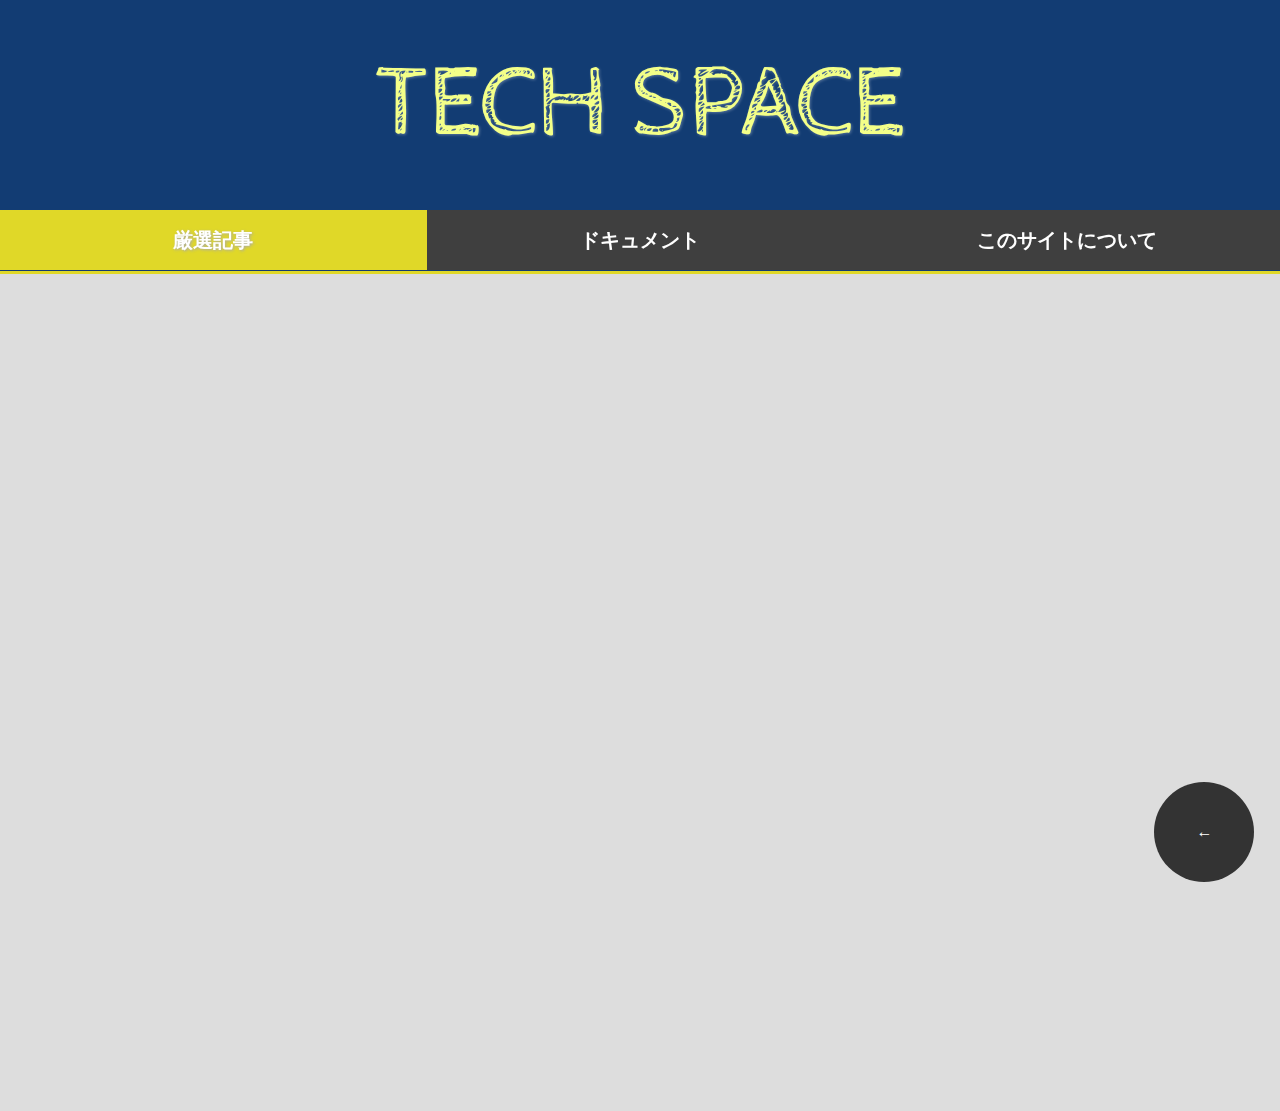
==== index.html @ c5569a8e "refactor matome" ====
<!DOCTYPE html>
<html>
<head>
  <meta http-equiv="Content-Type" content="text/html; charset=utf-8" />
  <meta name="viewport" content="width=device-width,initial-scale=1.0,minimum-scale=1.0,maximum-scale=1.0,user-scalable=no">
  <link href='http://fonts.googleapis.com/css?family=Open+Sans:400,400italic,300italic,300,700,700italic|Open+Sans+Condensed:300,700' rel="stylesheet" type='text/css'>
  <link href='http://fonts.googleapis.com/css?family=Cabin+Sketch:400,700' rel='stylesheet' type='text/css'>
  <link rel="stylesheet" type="text/css" media="screen" href="vender/reset.css">
  <link rel="stylesheet" type="text/css" media="screen" href="style/css/style.css">

  <script type="text/javascript" src="http://www.google.com/jsapi"></script>
  <script type="text/javascript" src="style/js/scripts.js"></script>
  
  </head>
<body style="visibility:hidden" onLoad="document.body.style.visibility='visible'">
  <div class="main-wrapper">
    <h1><a href="">TECH SPACE</a></h1>
      <div id="fixed">
        <div class="tabs">
          <div class="tab tab-1">
            <div>
              <p class="turnBoxButton turnBoxNext">厳選記事</p>
            </div>
            <div>
              <p>厳選記事</p>
            </div>
          </div>
          <div class="tab tab-2">
            <div>
              <p class="turnBoxButton turnBoxNext">ドキュメント</p>
            </div>
            <div>
              <p>ドキュメント</p>
            </div>
          </div>
          <div class="tab tab-3">
            <div>
              <p class="turnBoxButton turnBoxNext">このサイトについて</p>
            </div>
            <div>
              <p>このサイトについて</p>
            </div>
          </div>
        </div>
        <div class="content-box">
          <div class="bg1">
            <div id="topics"></div>
          </div>
          <div class="content bg2">
            <h2>オープンソースな日本一のプログラミングドキュメントを作る！</h2>
            <p class="top-text">
            TECH LOGICS 開発者養成ドキュメントは<span class="fw800">github</span>にてオープンソースに開発しております。<br>
            このドキュメントはTECH LOGICSメンバーに関わらず、<br>
            <span class="fw800">修正点や改善点、追加</span>がございましたらお気軽にお声掛けください。<br><br>
            また、誰もがいつでも<span class="fw800">「Pull Request」</span>を送れるように<span class="fw800">github</span>にしておりますので<br>
            皆さんの<span class="fw800">Pull Request</span>で一層、このプログラミングドキュメントをより良いものにしていけると有難いです。
            </p>
            <a class="web doc-link" href="https://github.com/techlogics/WEB_Document" target="_blank">WEB - ドキュメント</a>
            <a class="ios doc-link" href="https://github.com/techlogics/iOS_Document" target="_blank">iOS - ドキュメント</a>
            <a class="android doc-link" href="https://github.com/techlogics/android_Document" target="_blank">Android - ドキュメント</a>
            <a class="git doc-link" href="https://github.com/techlogics/git_Document" target="_blank">Git - ドキュメント</a>
          </div>
          <div class="content bg3">
            <p class="about-inner">
            TECH SPACE(テックスペース)はプログラミングコミュニティTECH LOGICS（以下「ロジックス」）のメンバーが主に利用するサイトとして存在すると共に、多くのエンジニア、これからプログラミングを始める方の情報ツールとして利用してもらえれると幸いです。<br><br>
            中高生から社会人までといった年齢や技術に関係なく、プログラマ同士が繋がるためのコミュニティであるロジックスは様々な形でこれからも技術を駆使していきたいと思います。<br><br>
            今後とも本サイトをよろしくお願い致します。<br><br>
            <a class="fw800" href="http://techlogics.link" target="_blank">プログラミングコミュニティTECH LOGICS</a><br>
            及び<br>
            <a class="fw800" href="http://farconnection.co.jp" target="_blank">株式会社Far Connection</a>
            </p>
          </div>
        </div>
        <div class="social">
          <p>←</p>
          <div class="social-area">

          </div>
        </div>
      </div>
    </div>
  </div>

  <script src="http://code.jquery.com/jquery-1.11.0.min.js"></script>
  <script type="text/javascript" src="style/js/turnBox.js"></script>
  <script type="text/javascript" src="style/js/layout.js"></script>


</body>
</html>
---- style/css/style.css ----
* {
  box-sizing: border-box;
}
body {
  background-color: #123C73;
  color: white;
  -webkit-font-smoothing: antialiased;
  -moz-osx-font-smoothing: grayscale;
  text-align: center;
  line-height: 110%;
  -webkit-overflow-scrolling : touch;
}
.main-wrapper {
  -webkit-text-size-adjust: 100%;
  overflow : scroll;
}
.clearfix {
  *zoom: 1;
}
.clearfix:after {
  content: '';
  display: table;
  clear: both;
}
a {
  line-height: 110%;
  text-decoration: none;
  color: #17BCF9;
  -webkit-transition: all .25s ease;
     -moz-transition: all .25s ease;
      -ms-transition: all .25s ease;
       -o-transition: all .25s ease;
          transition: all .25s ease;
}
a:hover{
  color: #177091;
}
#fixed{
  /*position: absolute;*/
}
h1 {
  display: block;
  width: 100%;
  font-family: 'Cabin Sketch', cursive;
  font-size: 100px;
  font-weight: 300;
  -webkit-font-smoothing: antialiased;
  -moz-osx-font-smoothing: grayscale;
  text-align: center;
  margin-top: 50px;
  margin-bottom: 50px;
}
h1 a{
  color: #F3FF88;
  text-shadow: 1px 1px 3px rgba(255, 255, 255, 0.3);
}
h1 a:hover{
  color: #F3FF88;
  text-shadow: 1px 1px 3px rgba(255, 255, 255, 0.9);
}
h2 {
  display: block;
  font-size: 30px;
color: #FA2525;
text-shadow: 1px 1px 3px #FFF;
font-weight: 800;
  margin-bottom: 50px;
  text-align: center;
}
.tabs {
  display: inline-block;
  z-index: 500;
}

.tab {
  font-size: 20px;
  font-weight: 800;
  color: #fff;
  float: left;
  z-index: 500;
  top: 0;
}

.tab:last-child {
  margin-right: 0;
}

.tab p {
  line-height: 3;
  cursor: pointer;
}

.tab.turnBoxCurrentFace1 > .turnBoxFaceNum1 {
  background-color: #3f3f3f;
}

.tab.turnBoxCurrentFace1 > .turnBoxFaceNum1:hover {
  background-color: #373737;
}
/*
.tab.turnBoxCurrentFace2 > .turnBoxFaceNum2 {
  background-color: #0094ef;
}*/
.tab-1.turnBoxCurrentFace2 > .turnBoxFaceNum2{
  background: #E0D828;
  text-shadow: 1px 1px 3px #AAA;
}
.tab-2.turnBoxCurrentFace2 > .turnBoxFaceNum2{
  background: #F76666;
  text-shadow: 1px 1px 3px #AAA;
}
.tab-3.turnBoxCurrentFace2 > .turnBoxFaceNum2{
  background: #0094ef;
  text-shadow: 1px 1px 3px #AAA;
}

.tab .turnBoxFaceNum1 {
  background-color: rgba(0, 0, 0, 0.5);
}

.tab .turnBoxFaceNum2 {
  background-color: rgba(0, 148, 239, 0.1);
}

.content-box {
  font-size: 20px;
  color: #3f3f3f;
  margin: -3px auto 0;
  -webkit-text-size-adjust: 100%;
  overflow : scroll;
}
.content-box.turnBoxCurrentFace1 > .turnBoxFaceNum1, .content-box.turnBoxCurrentFace2 > .turnBoxFaceNum2, .content-box.turnBoxCurrentFace3 > .turnBoxFaceNum3 {
  background-color: #e2e2e2;
}
.content-box .turnBoxFace {
  background-color: #afafaf;
}

#topics {
  /*height: 300px;*/
  overflow: scroll;
  text-align: center;
  background: #DDD;
}
.c_article {
  position: relative;
  width: 25%;
  height: 400px;
  background: #FFF;
  display: inline-block;
  text-align: left;
  overflow: scroll;
  /*padding: 2% 2%;*/
  -webkit-overflow-scrolling : touch;
  letter-spacing: normal;
  border-bottom: 1px solid #B3B3B3;
  /*margin: 0 0 -1px;*/
  -webkit-transition: all .25s ease;
     -moz-transition: all .25s ease;
      -ms-transition: all .25s ease;
       -o-transition: all .25s ease;
          transition: all .25s ease;
  box-sizing: border-box;
}
.c_article:nth-child(2n+1) {
  background: #EEE;
}
.c_article:hover {
  background: #DDD;
}
.p_article {
  padding: 2%;
}
h3 {
  font-size: 15px;
  display: table;
  color: #333;
}
h3 span{
  display: table-cell;
  vertical-align: middle;
  padding-left: 5px;
}
h3 img {
  display: table-cell;
  vertical-align: middle;
  margin-top: 2px;
}
.date{
  font-size: 14px;
  margin-bottom: 5%;
}
.page-img{
  margin-bottom: 5%;
}
h4 {
  font-size: 20px;
  color: #34B8C3;
  font-weight: 800;
}
.text{
  font-size: 14px;
  margin-top: 5%;
  color: #333;
}
.table {
  display: table;
}

.content {
  padding: 5% 3%;
  line-height: 1.5;
  font-size: 100%;
  -webkit-text-size-adjust: 100%;
  overflow : scroll;
  /*position: fixed;*/
}
.top-text{
  margin: 0 0 5%;
}
.doc-link{
  display: block;
  font-size: 28px;
  font-weight: 800;
  color: #FFF;
  padding: 2% 0%;
  margin: 3% 4%;
  display: inline-block;
  width: 360px;
  box-shadow: 1px 1px 3px #AAA;
  border-radius: 50px;
  box-sizing: border-box;
  -webkit-transition: all .25s ease;
     -moz-transition: all .25s ease;
      -ms-transition: all .25s ease;
       -o-transition: all .25s ease;
          transition: all .25s ease;
}
.web {
  background: #42CDFF;
}
.ios {
  background: #33CD75;
}
.android {
  background: #FFC966;
}
.git {
  background: #F4315E;
}
.web:hover {
  background: #FFF;
  border: 3px solid #42CDFF;
  color: #42CDFF;
}
.ios:hover {
  background: #FFF;
  border: 3px solid #33CD75;
  color: #33CD75;
}
.android:hover {
  background: #FFF;
  border: 3px solid #FFC966;
  color: #FFC966;
}
.git:hover {
  background: #FFF;
  border: 3px solid #F4315E;
  color: #F4315E;
}
.bg1 {
  border-top: 3px solid #E0D828;
}
.bg2 {
  /*background: #FF4F4F !important;*/
  /*color: #FFF;*/
  border-top: 3px solid #FF4F4F;
  border-left: 20px solid #FF4F4F;
  border-right: 20px solid #FF4F4F;
  border-bottom: 20px solid #FF4F4F;
  box-sizing: border-box;
}
.bg3 {
  /*background: #FF4F4F !important;*/
  /*color: #FFF;*/
  border-top: 3px solid #0094ef;
  border-left: 20px solid #0094ef;
  border-right: 20px solid #0094ef;
  border-bottom: 20px solid #0094ef;
  box-sizing: border-box;
}

.about-inner{
  width: 60%;
  margin: 0 auto;
}

.fw800{
  font-weight: 800;
}
.social{
  position: fixed;
  bottom: 2%;
  right: 2%;
  background: #333;
  border-radius: 50%;
  width: 100px;
  height: 100px;
  z-index: 900;
  display: table;
  -webkit-transition: all .25s ease;
     -moz-transition: all .25s ease;
      -ms-transition: all .25s ease;
       -o-transition: all .25s ease;
          transition: all .25s ease;
}
.social p{
  vertical-align: middle;
  display: table-cell;
}
.social:hover .social-area{
  opacity: 1;
  width: 200%;
  height: 400px;
  right: 0;
  bottom: 0;
}
.social-area{
  opacity: 0;
  position: absolute;
  width: 0px;
  height: 0px;
  right: -10%;
  bottom: -10%;
  background: #AAA;
  z-index: 900;
  -webkit-transition: all .25s ease;
     -moz-transition: all .25s ease;
      -ms-transition: all .25s ease;
       -o-transition: all .25s ease;
          transition: all .25s ease;
}

@media screen and (max-width: 900px){
  .tab{
    font-size: 16px;
  }
  .tab p {
    padding-top: 3%;
  }
  .c_article {
    width: 50%;
  }
  .content-box{
    font-size: 14px;
  }
  .content{
    padding-top: 10%;
  }
  .about-inner{
    width: 80%;
  }
  .bg2 {
    /*background: #FF4F4F !important;*/
    /*color: #FFF;*/
    border-top: 3px solid #FF4F4F;
    border-left: 5px solid #FF4F4F;
    border-right: 5px solid #FF4F4F;
    border-bottom: 5px solid #FF4F4F;
    box-sizing: border-box;
  }
  .bg3 {
    /*background: #FF4F4F !important;*/
    /*color: #FFF;*/
    border-top: 3px solid #0094ef;
    border-left: 5px solid #0094ef;
    border-right: 5px solid #0094ef;
    border-bottom: 5px solid #0094ef;
    box-sizing: border-box;
  }
  h2{
    font-size: 24px;
  }
  .doc-link{
    font-size: 18px;
    width: 85%;
    padding: 5% 0;
  }
}
@media screen and (max-width: 640px){
  .c_article {
    width: 100%;
  }
  .about-inner{
    width: 90%;
  }
  .content-box{
    font-size: 14px;
  }
}
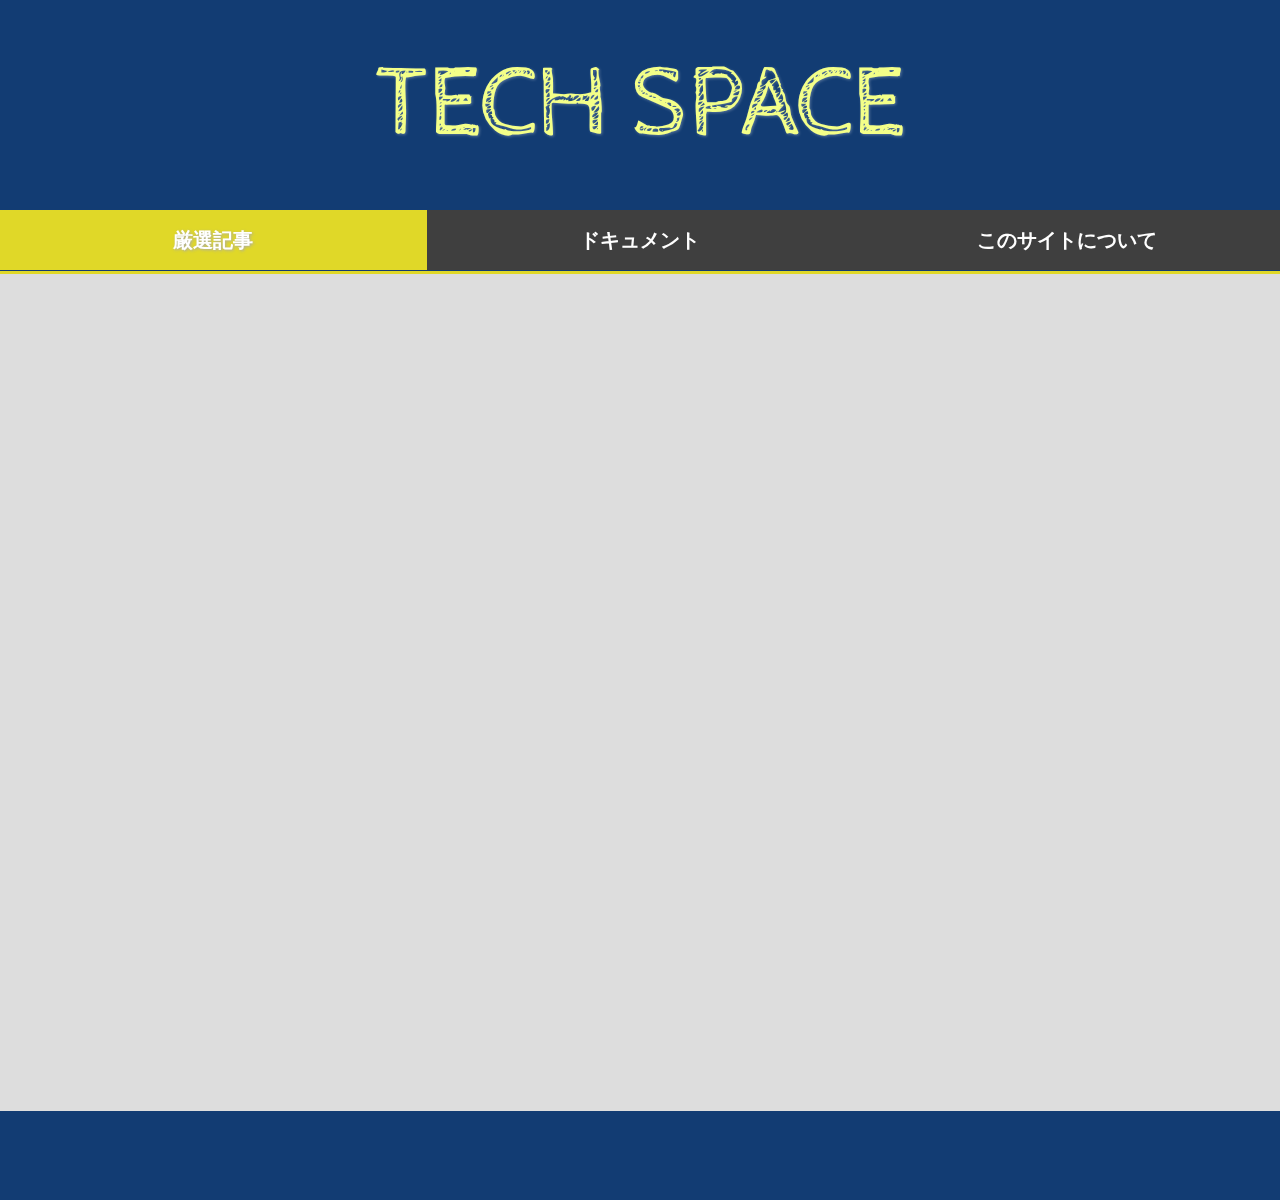
==== commit b49d328e: "add google analytics" ====
--- a/index.html
+++ b/index.html
@@ -3,6 +3,19 @@
 <head>
   <meta http-equiv="Content-Type" content="text/html; charset=utf-8" />
   <meta name="viewport" content="width=device-width,initial-scale=1.0,minimum-scale=1.0,maximum-scale=1.0,user-scalable=no">
+
+  <title>TECH SPACE - テクノロジー系まとめサイト</title>
+  <meta name="description" content="TECH SPACE(テックスペース)はプログラミングコミュニティTECH LOGICSが運営するテクノロジー系まとめサイトです。"/><meta  name="keywords" content="テクノロジー系まとめサイト,TECH SPACE,TECH LOGICS,株式会社Far Connection,プログラミング教育" />
+  <meta name="author" content="TECH LOGICS">
+  <link href="http://farconnection.co.jp/img/s_logoh.png" rel="icon" sizes="16x16 32x32 48x48 128x128 256x256" />
+
+  <meta content="website" property="og:type" />
+  <meta property="og:site_name" content="TECH SPACE - テクノロジー系まとめサイト" />
+  <meta content="http://farconnection.co.jp/img/m_logot.png" property="og:title" />
+  <meta content="TECH SPACE(テックスペース)はプログラミングコミュニティTECH LOGICSが運営するテクノロジー系まとめサイトです。" property="og:description" />
+  <meta content="http://techspace.link/" property="og:url" />
+  <meta content="http://farconnection.co.jp/img/m_logot.png" property="og:image" />
+
   <link href='http://fonts.googleapis.com/css?family=Open+Sans:400,400italic,300italic,300,700,700italic|Open+Sans+Condensed:300,700' rel="stylesheet" type='text/css'>
   <link href='http://fonts.googleapis.com/css?family=Cabin+Sketch:400,700' rel='stylesheet' type='text/css'>
   <link rel="stylesheet" type="text/css" media="screen" href="vender/reset.css">
@@ -10,9 +23,20 @@
 
   <script type="text/javascript" src="http://www.google.com/jsapi"></script>
   <script type="text/javascript" src="style/js/scripts.js"></script>
+
+  <script>
+    (function(i,s,o,g,r,a,m){i['GoogleAnalyticsObject']=r;i[r]=i[r]||function(){
+    (i[r].q=i[r].q||[]).push(arguments)},i[r].l=1*new Date();a=s.createElement(o),
+    m=s.getElementsByTagName(o)[0];a.async=1;a.src=g;m.parentNode.insertBefore(a,m)
+    })(window,document,'script','//www.google-analytics.com/analytics.js','ga');
+
+    ga('create', 'UA-58094242-1', 'auto');
+    ga('send', 'pageview');
+
+  </script>
   
   </head>
-<body style="visibility:hidden" onLoad="document.body.style.visibility='visible'">
+<body id="body" style="visibility:hidden" onLoad="document.body.style.visibility='visible'">
   <div class="main-wrapper">
     <h1><a href="">TECH SPACE</a></h1>
       <div id="fixed">
@@ -71,12 +95,14 @@
             </p>
           </div>
         </div>
-        <div class="social">
-          <p>←</p>
-          <div class="social-area">
-
-          </div>
+        <div class="go-top">
+          <span class="top-icon"></span>
         </div>
+        <div class="go-bottom">
+          <span class="bottom-icon"></span>
+        </div>
+        <div class="social-area">
+            <a href="http://twitter.com/share?url=http://techspace.link&text=TECH SPACE - テクノロジー系まとめサイト&via=techandlogics"><img src="images/twitter.png" alt="Scriptが読み込まれなかった場合に表示される文字" /></a>
       </div>
     </div>
   </div>
@@ -84,6 +110,7 @@
   <script src="http://code.jquery.com/jquery-1.11.0.min.js"></script>
   <script type="text/javascript" src="style/js/turnBox.js"></script>
   <script type="text/javascript" src="style/js/layout.js"></script>
+  <script>!function(d,s,id){var js,fjs=d.getElementsByTagName(s)[0],p=/^http:/.test(d.location)?'http':'https';if(!d.getElementById(id)){js=d.createElement(s);js.id=id;js.src=p+'://platform.twitter.com/widgets.js';fjs.parentNode.insertBefore(js,fjs);}}(document, 'script', 'twitter-wjs');</script>
 
 
 </body>
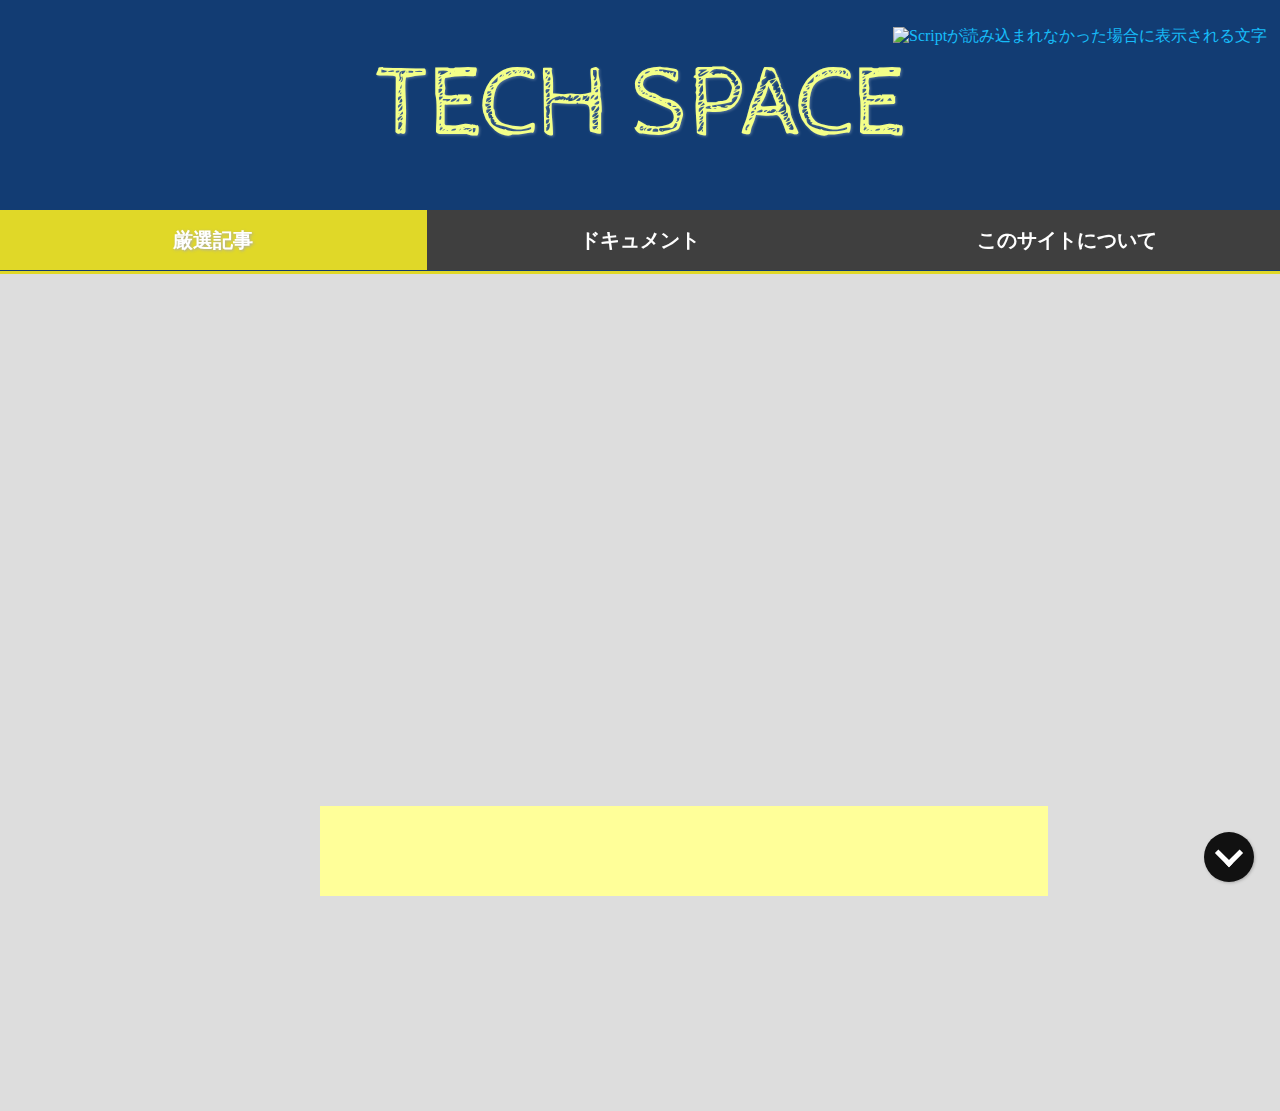
==== commit 609097d6: "change adsense" ====
--- a/index.html
+++ b/index.html
@@ -1,20 +1,21 @@
 <!DOCTYPE html>
 <html>
 <head>
+
   <meta http-equiv="Content-Type" content="text/html; charset=utf-8" />
   <meta name="viewport" content="width=device-width,initial-scale=1.0,minimum-scale=1.0,maximum-scale=1.0,user-scalable=no">
 
   <title>TECH SPACE - テクノロジー系まとめサイト</title>
   <meta name="description" content="TECH SPACE(テックスペース)はプログラミングコミュニティTECH LOGICSが運営するテクノロジー系まとめサイトです。"/><meta  name="keywords" content="テクノロジー系まとめサイト,TECH SPACE,TECH LOGICS,株式会社Far Connection,プログラミング教育" />
   <meta name="author" content="TECH LOGICS">
-  <link href="http://farconnection.co.jp/img/s_logoh.png" rel="icon" sizes="16x16 32x32 48x48 128x128 256x256" />
+  <link href="http://techspace.link/images/slogo.png" rel="icon" sizes="16x16 32x32 48x48 128x128 256x256" />
 
   <meta content="website" property="og:type" />
   <meta property="og:site_name" content="TECH SPACE - テクノロジー系まとめサイト" />
-  <meta content="http://farconnection.co.jp/img/m_logot.png" property="og:title" />
+  <meta content="TECH SPACE - テクノロジー系まとめサイト" property="og:title" />
   <meta content="TECH SPACE(テックスペース)はプログラミングコミュニティTECH LOGICSが運営するテクノロジー系まとめサイトです。" property="og:description" />
   <meta content="http://techspace.link/" property="og:url" />
-  <meta content="http://farconnection.co.jp/img/m_logot.png" property="og:image" />
+  <meta content="http://techspace.link/images/preview.png" property="og:image" />
 
   <link href='http://fonts.googleapis.com/css?family=Open+Sans:400,400italic,300italic,300,700,700italic|Open+Sans+Condensed:300,700' rel="stylesheet" type='text/css'>
   <link href='http://fonts.googleapis.com/css?family=Cabin+Sketch:400,700' rel='stylesheet' type='text/css'>
@@ -102,9 +103,22 @@
           <span class="bottom-icon"></span>
         </div>
         <div class="social-area">
-            <a href="http://twitter.com/share?url=http://techspace.link&text=TECH SPACE - テクノロジー系まとめサイト&via=techandlogics"><img src="images/twitter.png" alt="Scriptが読み込まれなかった場合に表示される文字" /></a>
+            <a href="http://twitter.com/share?url=http://techspace.link&text=TECH SPACE - テクノロジー系まとめサイト&via=Tech_Logics&related="data-lang="ja" target="_blank"><img src="images/twitter.png" alt="Scriptが読み込まれなかった場合に表示される文字" /></a>
       </div>
     </div>
+  </div>
+  <div class="adsense">
+  <script async src="//pagead2.googlesyndication.com/pagead/js/adsbygoogle.js"></script>
+  <!-- フッター -->
+  <ins class="adsbygoogle"
+       data-ad-client="ca-pub-5067784228133794"
+       data-ad-slot="9077405266"></ins>
+  <script>
+  (adsbygoogle = window.adsbygoogle || []).push({});
+  </script>
+  <script>
+  (adsbygoogle = window.adsbygoogle || []).push({});
+  </script>
   </div>
 
   <script src="http://code.jquery.com/jquery-1.11.0.min.js"></script>
@@ -114,4 +128,4 @@
 
 
 </body>
-</html>+</html>
--- a/style/css/style.css
+++ b/style/css/style.css
@@ -12,7 +12,7 @@
 }
 .main-wrapper {
   -webkit-text-size-adjust: 100%;
-  overflow : scroll;
+  overflow: scroll;
 }
 .clearfix {
   *zoom: 1;
@@ -32,11 +32,8 @@
        -o-transition: all .25s ease;
           transition: all .25s ease;
 }
-a:hover{
+a:hover {
   color: #177091;
-}
-#fixed{
-  /*position: absolute;*/
 }
 h1 {
   display: block;
@@ -50,20 +47,20 @@
   margin-top: 50px;
   margin-bottom: 50px;
 }
-h1 a{
+h1 a {
   color: #F3FF88;
   text-shadow: 1px 1px 3px rgba(255, 255, 255, 0.3);
 }
-h1 a:hover{
+h1 a:hover {
   color: #F3FF88;
   text-shadow: 1px 1px 3px rgba(255, 255, 255, 0.9);
 }
 h2 {
   display: block;
   font-size: 30px;
-color: #FA2525;
-text-shadow: 1px 1px 3px #FFF;
-font-weight: 800;
+  color: #FA2525;
+  text-shadow: 1px 1px 3px #FFF;
+  font-weight: 800;
   margin-bottom: 50px;
   text-align: center;
 }
@@ -88,6 +85,7 @@
 .tab p {
   line-height: 3;
   cursor: pointer;
+  font-family: "ヒラギノ丸ゴ ProN","Hiragino Maru Gothic ProN","メイリオ","Meiryo";
 }
 
 .tab.turnBoxCurrentFace1 > .turnBoxFaceNum1 {
@@ -97,19 +95,15 @@
 .tab.turnBoxCurrentFace1 > .turnBoxFaceNum1:hover {
   background-color: #373737;
 }
-/*
-.tab.turnBoxCurrentFace2 > .turnBoxFaceNum2 {
-  background-color: #0094ef;
-}*/
-.tab-1.turnBoxCurrentFace2 > .turnBoxFaceNum2{
+.tab-1.turnBoxCurrentFace2 > .turnBoxFaceNum2 {
   background: #E0D828;
   text-shadow: 1px 1px 3px #AAA;
 }
-.tab-2.turnBoxCurrentFace2 > .turnBoxFaceNum2{
+.tab-2.turnBoxCurrentFace2 > .turnBoxFaceNum2 {
   background: #F76666;
   text-shadow: 1px 1px 3px #AAA;
 }
-.tab-3.turnBoxCurrentFace2 > .turnBoxFaceNum2{
+.tab-3.turnBoxCurrentFace2 > .turnBoxFaceNum2 {
   background: #0094ef;
   text-shadow: 1px 1px 3px #AAA;
 }
@@ -137,7 +131,6 @@
 }
 
 #topics {
-  /*height: 300px;*/
   overflow: scroll;
   text-align: center;
   background: #DDD;
@@ -149,12 +142,11 @@
   background: #FFF;
   display: inline-block;
   text-align: left;
-  overflow: scroll;
-  /*padding: 2% 2%;*/
+  overflow: hidden;
+  padding: 1%;
   -webkit-overflow-scrolling : touch;
   letter-spacing: normal;
   border-bottom: 1px solid #B3B3B3;
-  /*margin: 0 0 -1px;*/
   -webkit-transition: all .25s ease;
      -moz-transition: all .25s ease;
       -ms-transition: all .25s ease;
@@ -176,7 +168,7 @@
   display: table;
   color: #333;
 }
-h3 span{
+h3 span {
   display: table-cell;
   vertical-align: middle;
   padding-left: 5px;
@@ -186,19 +178,27 @@
   vertical-align: middle;
   margin-top: 2px;
 }
-.date{
+.date {
   font-size: 14px;
   margin-bottom: 5%;
 }
-.page-img{
+.page-img {
   margin-bottom: 5%;
+}
+.a_img {
+  width: 100%;
+}
+.img-height {
+  max-height: 150px;
+  margin-bottom: 10px;
+  overflow: hidden;
 }
 h4 {
   font-size: 20px;
   color: #34B8C3;
   font-weight: 800;
 }
-.text{
+.text {
   font-size: 14px;
   margin-top: 5%;
   color: #333;
@@ -215,10 +215,10 @@
   overflow : scroll;
   /*position: fixed;*/
 }
-.top-text{
+.top-text {
   margin: 0 0 5%;
 }
-.doc-link{
+.doc-link {
   display: block;
   font-size: 28px;
   font-weight: 800;
@@ -272,8 +272,6 @@
   border-top: 3px solid #E0D828;
 }
 .bg2 {
-  /*background: #FF4F4F !important;*/
-  /*color: #FFF;*/
   border-top: 3px solid #FF4F4F;
   border-left: 20px solid #FF4F4F;
   border-right: 20px solid #FF4F4F;
@@ -281,8 +279,6 @@
   box-sizing: border-box;
 }
 .bg3 {
-  /*background: #FF4F4F !important;*/
-  /*color: #FFF;*/
   border-top: 3px solid #0094ef;
   border-left: 20px solid #0094ef;
   border-right: 20px solid #0094ef;
@@ -290,49 +286,114 @@
   box-sizing: border-box;
 }
 
-.about-inner{
+.about-inner {
   width: 60%;
   margin: 0 auto;
 }
 
-.fw800{
+.fw800 {
   font-weight: 800;
 }
-.social{
+.go-top {
   position: fixed;
   bottom: 2%;
   right: 2%;
-  background: #333;
+  background: #111;
   border-radius: 50%;
-  width: 100px;
-  height: 100px;
-  z-index: 900;
+  width: 50px;
+  height: 50px;
+  z-index: 999;
   display: table;
+  cursor: pointer;
+  box-shadow: 1px 1px 3px #AAA;
   -webkit-transition: all .25s ease;
      -moz-transition: all .25s ease;
       -ms-transition: all .25s ease;
        -o-transition: all .25s ease;
           transition: all .25s ease;
 }
-.social p{
+.go-bottom {
+  position: fixed;
+  bottom: 2%;
+  right: 2%;
+  background: #111;
+  border-radius: 50%;
+  width: 50px;
+  height: 50px;
+  z-index: 999;
+  display: table;
+  cursor: pointer;
+  box-shadow: 1px 1px 3px #AAA;
+  -webkit-transition: all .25s ease;
+     -moz-transition: all .25s ease;
+      -ms-transition: all .25s ease;
+       -o-transition: all .25s ease;
+          transition: all .25s ease;
+}
+.go-top p,
+.go-bottom p{
   vertical-align: middle;
   display: table-cell;
 }
-.social:hover .social-area{
-  opacity: 1;
-  width: 200%;
-  height: 400px;
-  right: 0;
-  bottom: 0;
-}
-.social-area{
-  opacity: 0;
+.go-top span,
+.go-bottom span {
+  height: 50px;
+  width: 50px;
+  display: block;
+  position: relative;
+}
+
+.top-icon,
+.bottom-icon {
+  overflow: hidden;
+  height: 25px;
+}
+
+.top-icon:before {
+  content: '';
+  height: 15px;
+  width: 15px;
+  display: block;
+  border: 5px solid #FFF;
+  border-left-width: 0;
+  border-bottom-width: 0;
+  transform: rotate(-45deg);
+  -webkit-transform: rotate(-45deg);
+  -moz-transform: rotate(-45deg);
+  -o-transform: rotate(-45deg);
+  -ms-transform: rotate(-45deg);
   position: absolute;
-  width: 0px;
-  height: 0px;
-  right: -10%;
-  bottom: -10%;
-  background: #AAA;
+  top: 19px;
+  left: 15px;
+}
+
+.bottom-icon:before {
+  content: '';
+  height: 15px;
+  width: 15px;
+  display: block;
+  border: 5px solid #FFF;
+  border-left-width: 0;
+  border-bottom-width: 0;
+  transform: rotate(135deg);
+  -webkit-transform: rotate(135deg);
+  -moz-transform: rotate(135deg);
+  -o-transform: rotate(135deg);
+  -ms-transform: rotate(135deg);
+  position: absolute;
+  top: 11px;
+  left: 15px;
+}
+
+
+.go-top:hover,
+.go-bottom:hover {
+  opacity: 0.6;
+}
+.social-area {
+  position: absolute;
+  right: 1%;
+  top: 3%;
   z-index: 900;
   -webkit-transition: all .25s ease;
      -moz-transition: all .25s ease;
@@ -341,8 +402,27 @@
           transition: all .25s ease;
 }
 
+.adsense {
+  position: fixed;
+  width: 500px;
+  bottom: 0px;
+  left: 50%;
+  margin-left: -320px;
+  z-index: 300;
+}
+.adsbygoogle {
+  display: inline-block;
+  width: 728px;
+  height: 90px;
+  z-index: 300;
+}
+
+inc {
+  background: none;
+}
+
 @media screen and (max-width: 900px){
-  .tab{
+  .tab {
     font-size: 16px;
   }
   .tab p {
@@ -351,18 +431,16 @@
   .c_article {
     width: 50%;
   }
-  .content-box{
+  .content-box {
     font-size: 14px;
   }
-  .content{
+  .content {
     padding-top: 10%;
   }
-  .about-inner{
+  .about-inner {
     width: 80%;
   }
   .bg2 {
-    /*background: #FF4F4F !important;*/
-    /*color: #FFF;*/
     border-top: 3px solid #FF4F4F;
     border-left: 5px solid #FF4F4F;
     border-right: 5px solid #FF4F4F;
@@ -370,31 +448,53 @@
     box-sizing: border-box;
   }
   .bg3 {
-    /*background: #FF4F4F !important;*/
-    /*color: #FFF;*/
     border-top: 3px solid #0094ef;
     border-left: 5px solid #0094ef;
     border-right: 5px solid #0094ef;
     border-bottom: 5px solid #0094ef;
     box-sizing: border-box;
   }
-  h2{
+  h2 {
     font-size: 24px;
   }
-  .doc-link{
+  .doc-link {
     font-size: 18px;
     width: 85%;
     padding: 5% 0;
   }
+  .social-area img {
+    width: 160px;
+  }
 }
 @media screen and (max-width: 640px){
   .c_article {
     width: 100%;
   }
-  .about-inner{
+  .about-inner {
     width: 90%;
   }
-  .content-box{
+  .content-box {
     font-size: 14px;
   }
+  .tab-3 p {
+    font-size: 100%;
+    padding-top: 13px;
+    line-height: 1;
+  }
+  .adsense {
+    position: fixed;
+    width: 100%;
+    bottom: 0;
+    left: 0;
+    margin-left: 0;
+  }
+  .adsbygoogle {
+    width: 100% !important;
+    height: 50px;
+    z-index: 0;
+  }
+  .go-top,
+  .go-bottom {
+    bottom: 53px;
+  } 
 }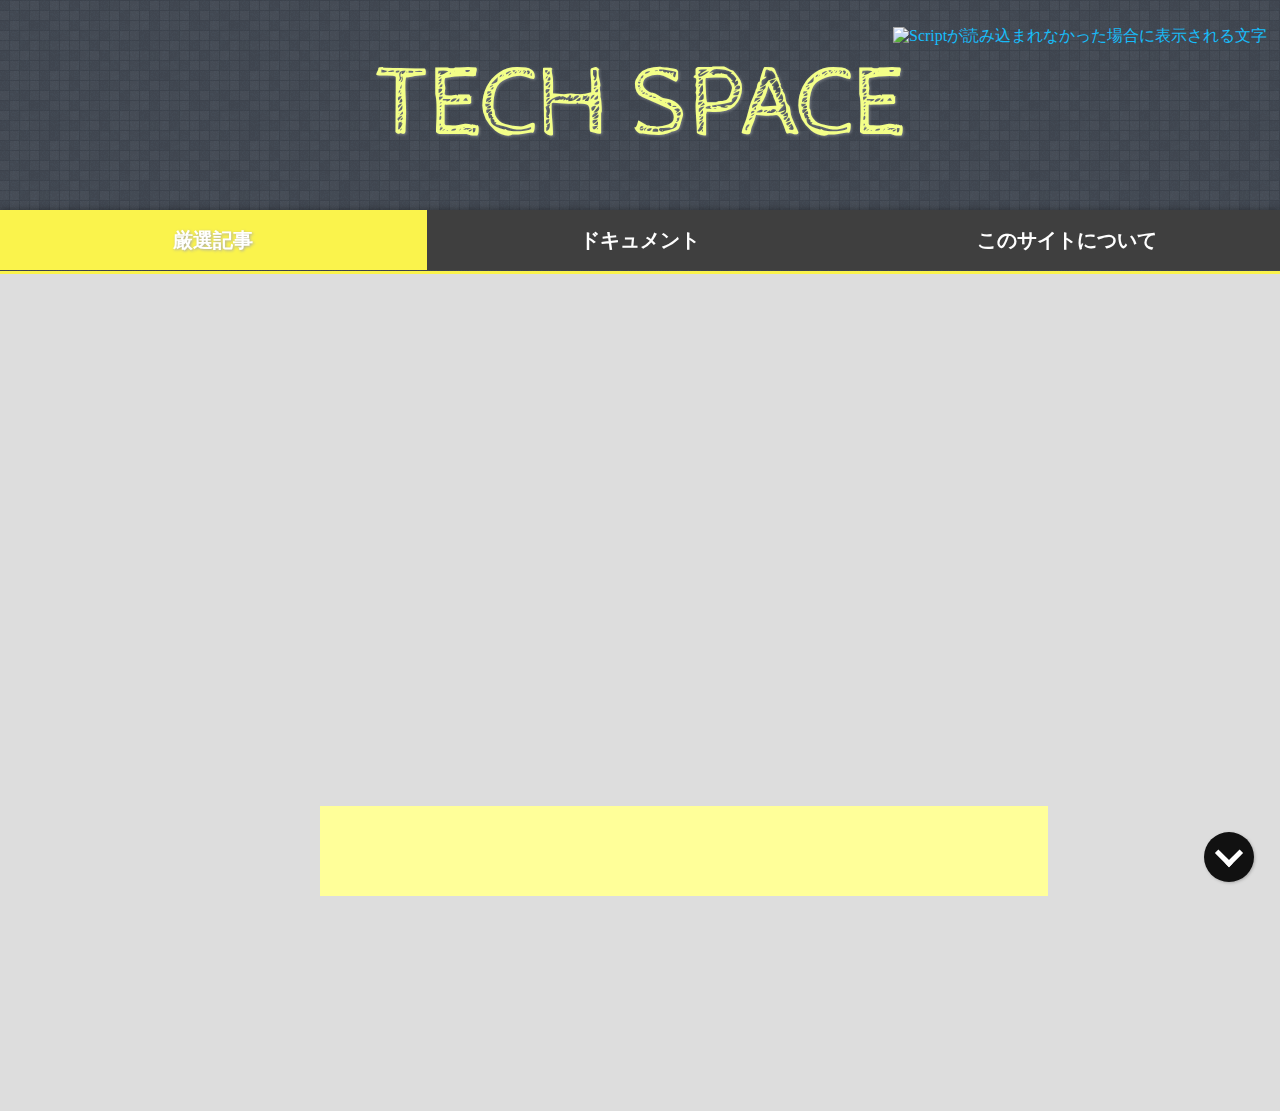
==== commit 380b3bea: "add movie" ====
--- a/index.html
+++ b/index.html
@@ -116,9 +116,6 @@
   <script>
   (adsbygoogle = window.adsbygoogle || []).push({});
   </script>
-  <script>
-  (adsbygoogle = window.adsbygoogle || []).push({});
-  </script>
   </div>
 
   <script src="http://code.jquery.com/jquery-1.11.0.min.js"></script>
@@ -126,6 +123,5 @@
   <script type="text/javascript" src="style/js/layout.js"></script>
   <script>!function(d,s,id){var js,fjs=d.getElementsByTagName(s)[0],p=/^http:/.test(d.location)?'http':'https';if(!d.getElementById(id)){js=d.createElement(s);js.id=id;js.src=p+'://platform.twitter.com/widgets.js';fjs.parentNode.insertBefore(js,fjs);}}(document, 'script', 'twitter-wjs');</script>
 
-
 </body>
 </html>
--- a/style/css/style.css
+++ b/style/css/style.css
@@ -2,7 +2,7 @@
   box-sizing: border-box;
 }
 body {
-  background-color: #123C73;
+  background: url(../../images/main-bg.png);
   color: white;
   -webkit-font-smoothing: antialiased;
   -moz-osx-font-smoothing: grayscale;
@@ -64,6 +64,9 @@
   margin-bottom: 50px;
   text-align: center;
 }
+#fixed {
+  box-shadow: 0 -1px 6px rgba(0,0,0,0.3);
+}
 .tabs {
   display: inline-block;
   z-index: 500;
@@ -96,7 +99,7 @@
   background-color: #373737;
 }
 .tab-1.turnBoxCurrentFace2 > .turnBoxFaceNum2 {
-  background: #E0D828;
+  background: #FAF34C;
   text-shadow: 1px 1px 3px #AAA;
 }
 .tab-2.turnBoxCurrentFace2 > .turnBoxFaceNum2 {
@@ -124,7 +127,7 @@
   overflow : scroll;
 }
 .content-box.turnBoxCurrentFace1 > .turnBoxFaceNum1, .content-box.turnBoxCurrentFace2 > .turnBoxFaceNum2, .content-box.turnBoxCurrentFace3 > .turnBoxFaceNum3 {
-  background-color: #e2e2e2;
+  background-color: #FFF;
 }
 .content-box .turnBoxFace {
   background-color: #afafaf;
@@ -146,19 +149,21 @@
   padding: 1%;
   -webkit-overflow-scrolling : touch;
   letter-spacing: normal;
-  border-bottom: 1px solid #B3B3B3;
+  /*border-bottom: 1px solid #B3B3B3;*/
   -webkit-transition: all .25s ease;
      -moz-transition: all .25s ease;
       -ms-transition: all .25s ease;
        -o-transition: all .25s ease;
           transition: all .25s ease;
   box-sizing: border-box;
+  border-right: 1px solid #DDD;
 }
 .c_article:nth-child(2n+1) {
+  /*background: #EEE;*/
+}
+.c_article:hover {
   background: #EEE;
-}
-.c_article:hover {
-  background: #DDD;
+  /*opacity: 0.6;*/
 }
 .p_article {
   padding: 2%;
@@ -269,7 +274,7 @@
   color: #F4315E;
 }
 .bg1 {
-  border-top: 3px solid #E0D828;
+  border-top: 3px solid #FAF34C;
 }
 .bg2 {
   border-top: 3px solid #FF4F4F;
@@ -469,6 +474,7 @@
 @media screen and (max-width: 640px){
   .c_article {
     width: 100%;
+    border-right: none;
   }
   .about-inner {
     width: 90%;
@@ -496,5 +502,5 @@
   .go-top,
   .go-bottom {
     bottom: 53px;
-  } 
+  }
 }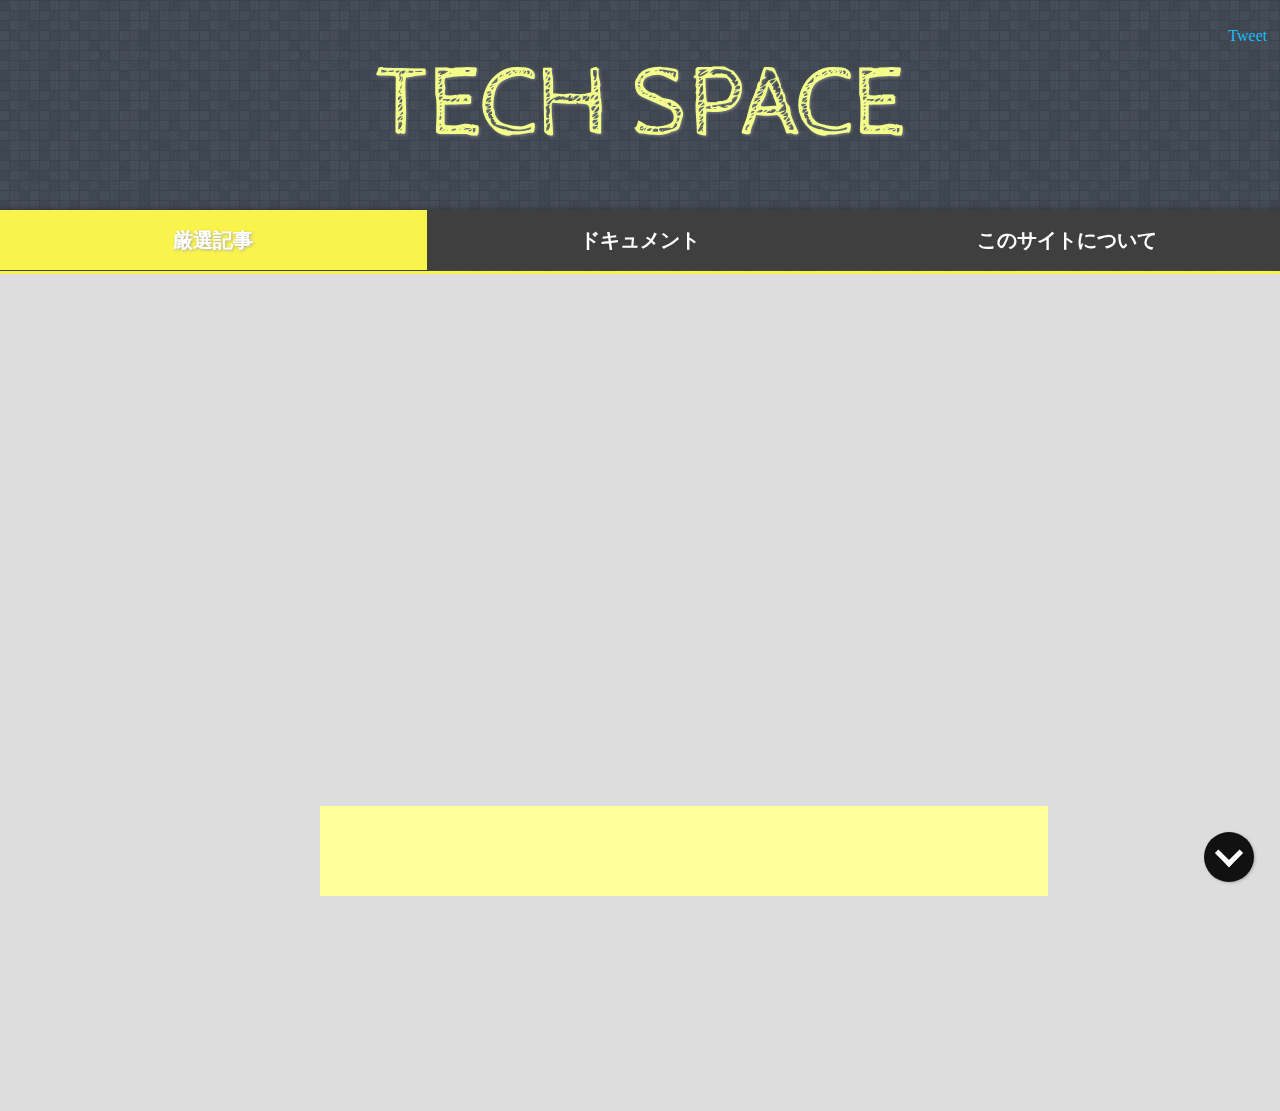
==== commit bbb40481: "add pic" ====
--- a/index.html
+++ b/index.html
@@ -21,6 +21,14 @@
   <link href='http://fonts.googleapis.com/css?family=Cabin+Sketch:400,700' rel='stylesheet' type='text/css'>
   <link rel="stylesheet" type="text/css" media="screen" href="vender/reset.css">
   <link rel="stylesheet" type="text/css" media="screen" href="style/css/style.css">
+
+    <meta name="twitter:card" content="summary_large_image">
+    <meta name="twitter:site" content="http://techspace.link/">
+    <meta name="twitter:creator" content="@Tech_Logics">
+    <meta name="twitter:title" content="Tech Space | テクノロジー系まとめサイト">
+    <meta name="twitter:description" content="Tech Logicsが運営するテクノロジー系まとめサイトです。">
+    <meta name="twitter:image:src" content="http://techspace.link/imgages/otsuka.png">
+
 
   <script type="text/javascript" src="http://www.google.com/jsapi"></script>
   <script type="text/javascript" src="style/js/scripts.js"></script>
@@ -103,7 +111,7 @@
           <span class="bottom-icon"></span>
         </div>
         <div class="social-area">
-            <a href="http://twitter.com/share?url=http://techspace.link&text=TECH SPACE - テクノロジー系まとめサイト&via=Tech_Logics&related="data-lang="ja" target="_blank"><img src="images/twitter.png" alt="Scriptが読み込まれなかった場合に表示される文字" /></a>
+            <a href="https://twitter.com/share" class="twitter-share-button" data-url="http://techlogics.link/" data-text="TECH SPACE - テクノロジー系まとめサイト" data-via="Tech_Logics" data-related="Tech_Logics" data-hashtags="ロジックス">Tweet</a>
       </div>
     </div>
   </div>
